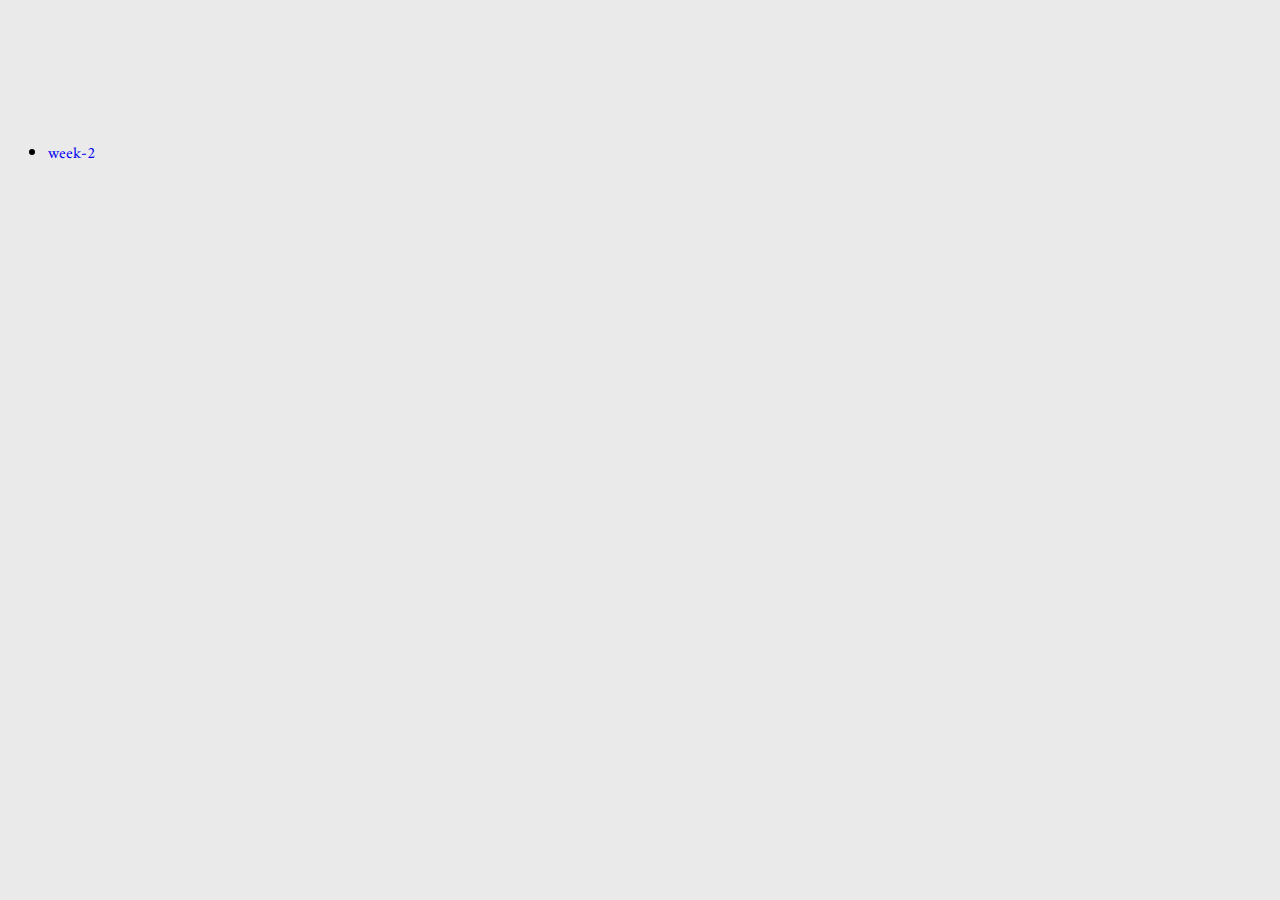
==== index.html @ 0d457791 "hello" ====
<!DOCTYPE html>
<html>
  <head>
    <meta charset="utf-8">
    <title>Core Lab Interaction Sect H SP</title>
    <link href="http://fonts.googleapis.com/css?family=Open+Sans" rel="stylesheet" type="text/css">
    <link href="css/style.css" rel="stylesheet" type="text/css">
  </head>
  <body>
    <h1></h1>


    <ul> <!-- changed to list in the tutorial -->
      <li><a href="sessions/week_2/index.html">week-2</a></li>

    </ul>

  </body>
</html>
---- css/style.css ----
@import url('https://fonts.googleapis.com/css?family=Amiri&display=swap');
@import url('https://fonts.googleapis.com/css?family=Amiri|Montserrat&display=swap');


html {
  font-size: 1rem;
  font-family: 'Amiri', serif;
  background-color: #eaeaea;


}

body {
  padding:5rem 0;
}

a {
  text-decoration: none;
}

main {
  width: 80vw;
  margin: 0 auto;
}

section {
  display:grid;
  grid-template-columns: 1fr 2fr;
  grid-auto-rows:min-content;
}


.item {
  grid-column:1;
  border-top: 1px solid #ccc;
  padding: 1rem 0;
}

.definition {
  grid-column:2;
  border-top: 1px solid #ccc;
  padding: 1rem 0;


}



h1, h2, h3, h4, h5 {
  font-family: 'Montserrat', sans-serif;
  font-weight:700;
}

h1 {
  font-size:5rem;
}
h2 {
  font-size:3.375rem;
}
h3 {
  font-size:2.25rem;
}
h4 {
  font-size:1.5rem;
}
h5 {
  font-size:1;
}

p, li {
  font-size: 1rem;
  line-height: 1.5;
}





img {
  display: block;
  margin: 0 auto;
}
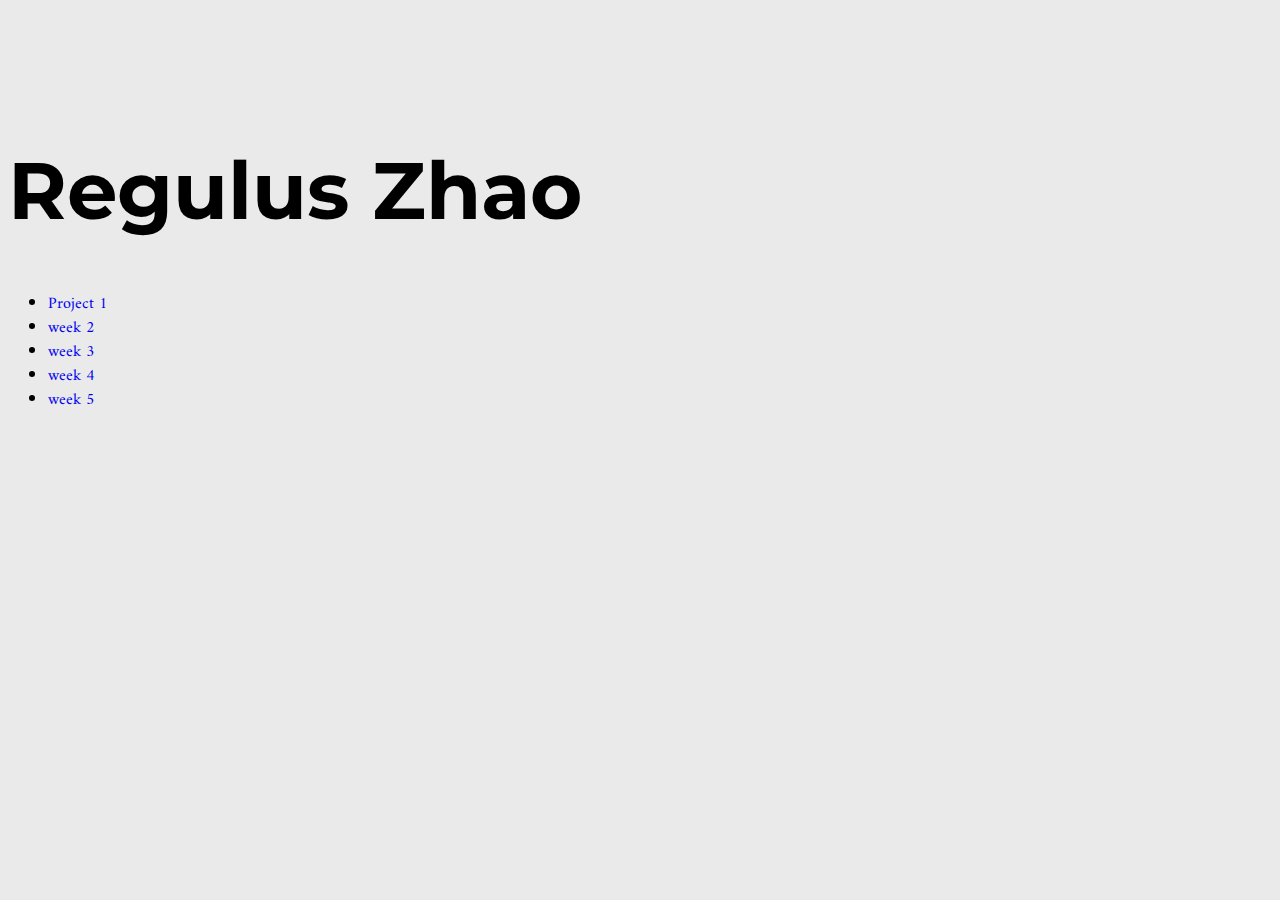
==== commit e3692674: "hello" ====
--- a/index.html
+++ b/index.html
@@ -7,11 +7,17 @@
     <link href="css/style.css" rel="stylesheet" type="text/css">
   </head>
   <body>
-    <h1></h1>
+    <div class="centered">
+  <h1>Regulus Zhao</h1>
+ 
 
 
     <ul> <!-- changed to list in the tutorial -->
-      <li><a href="sessions/week_2/index.html">week-2</a></li>
+      <li><a href="sessions/week_2/index.html">Project 1</a></li>
+       <li><a href="sessions/week_2/index.html">week 2</a></li>
+        <li><a href="sessions/week_2/index.html">week 3</a></li>
+         <li><a href="sessions/week_2/index.html">week 4</a></li>
+          <li><a href="sessions/week_2/index.html">week 5</a></li>
 
     </ul>
 
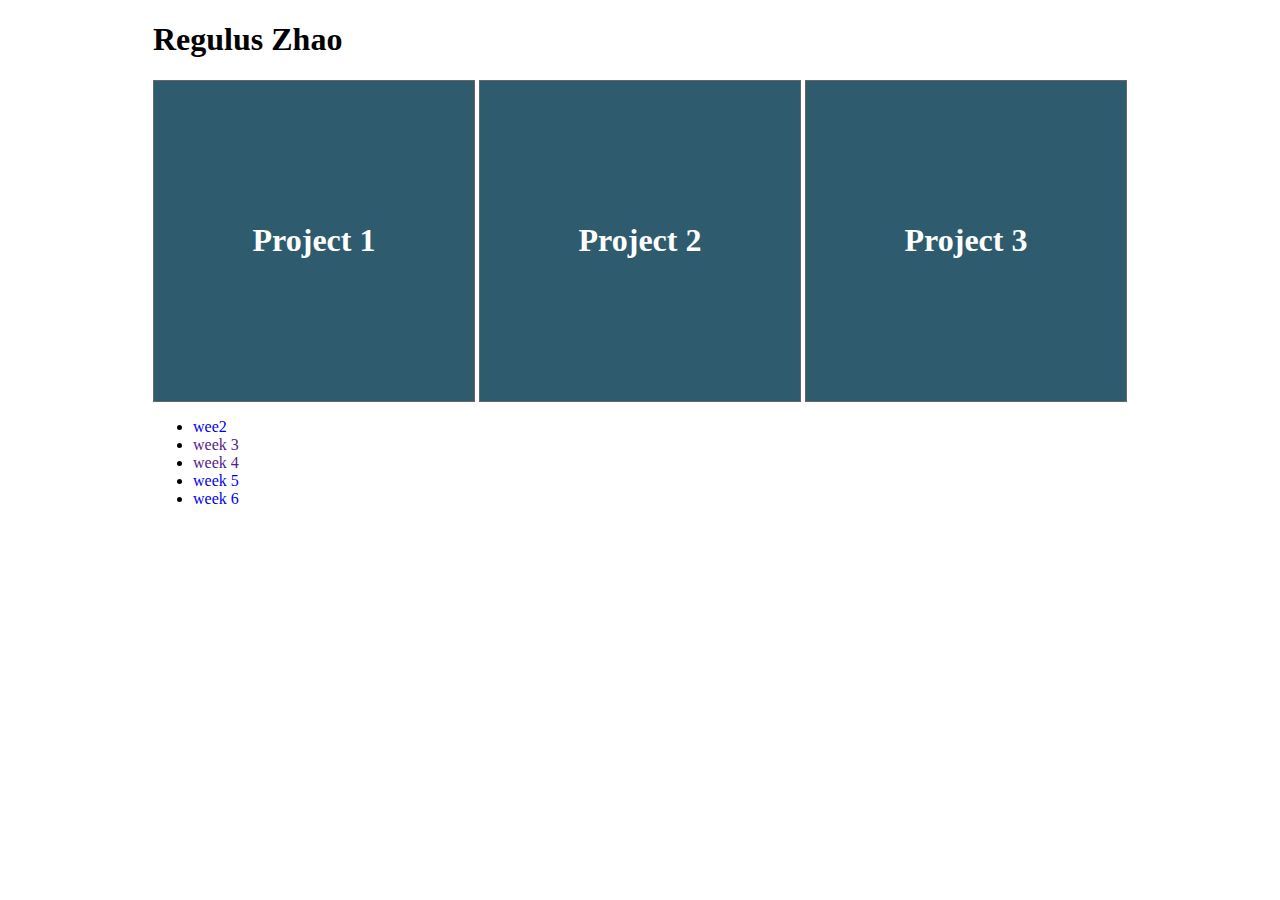
==== commit 206f32cd: "hello" ====
--- a/index.html
+++ b/index.html
@@ -1,25 +1,47 @@
 <!DOCTYPE html>
 <html>
-  <head>
-    <meta charset="utf-8">
-    <title>Core Lab Interaction Sect H SP</title>
-    <link href="http://fonts.googleapis.com/css?family=Open+Sans" rel="stylesheet" type="text/css">
-    <link href="css/style.css" rel="stylesheet" type="text/css">
-  </head>
-  <body>
-    <div class="centered">
-  <h1>Regulus Zhao</h1>
- 
+<head>
+	<title>Core Interaction</title>
+	<link rel="stylesheet" type="text/css" href="style.css">
+	<script type="text/javascript" src='main.js'></script>
+</head>
+<body>
 
 
-    <ul> <!-- changed to list in the tutorial -->
-      <li><a href="sessions/week_2/index.html">Project 1</a></li>
-       <li><a href="sessions/week_2/index.html">week 2</a></li>
-        <li><a href="sessions/week_2/index.html">week 3</a></li>
-         <li><a href="sessions/week_2/index.html">week 4</a></li>
-          <li><a href="sessions/week_2/index.html">week 5</a></li>
+<div class="centered">
+	<h1>Regulus Zhao</h1>
+	<div class="projects">
+		<!-- project 1 -->
+		<a href='pages/project1.html'>
+			<div class='section'>
+				<h1>Project 1</h1>
+			</div>
+		</a>
+		<!-- project 2 -->
+		<a href='pages/project2.html'>
+			<div class='section'>
+				<h1>Project 2</h1>
+			</div>
+		</a>
+		<!-- project 3 -->
+		<a href='pages/project3.html'>
+			<div class='section'>
+				<h1>Project 3</h1>
+			</div>
+		</a>
+	    <ul> <!-- changed to list in the tutorial -->
+      <li><a href="pages/page1.html">wee2</a></li>
+       <li><a href="">week 3</a></li>
+        <li><a href="">week 4</a></li>
+         <li><a href="sessions/week_5/index.html">week 5</a></li>
+          <li><a href="sessions/week_6/index.html">week 6</a></li>
 
     </ul>
 
-  </body>
+	</div>
+</div>
+</body>
 </html>
+
+
+
--- a/style.css
+++ b/style.css
@@ -0,0 +1,38 @@
+body,html {
+	font-family: 'Helvetica Neue', san-serif;
+	top:0;
+	left:0;
+	margin:0;
+	width:100%;
+	display:flex;
+	align-items: center;
+	justify-content: center;
+}
+h1{
+
+}
+a{
+	text-decoration: none;
+}
+.section{
+	background: #2E5C6E;
+	height:20em;
+	width: 20em;
+	border:0.1em solid #666666;
+	align-items: center;
+	justify-content: center;
+	transition: 0.5s ease-in-out;
+	display:inline-flex;
+
+}
+.section h1{
+	color:white;
+}
+.centered {
+	max-width:80%;
+
+}
+.section:hover{
+	color:white;
+	background-color: #666666;
+}